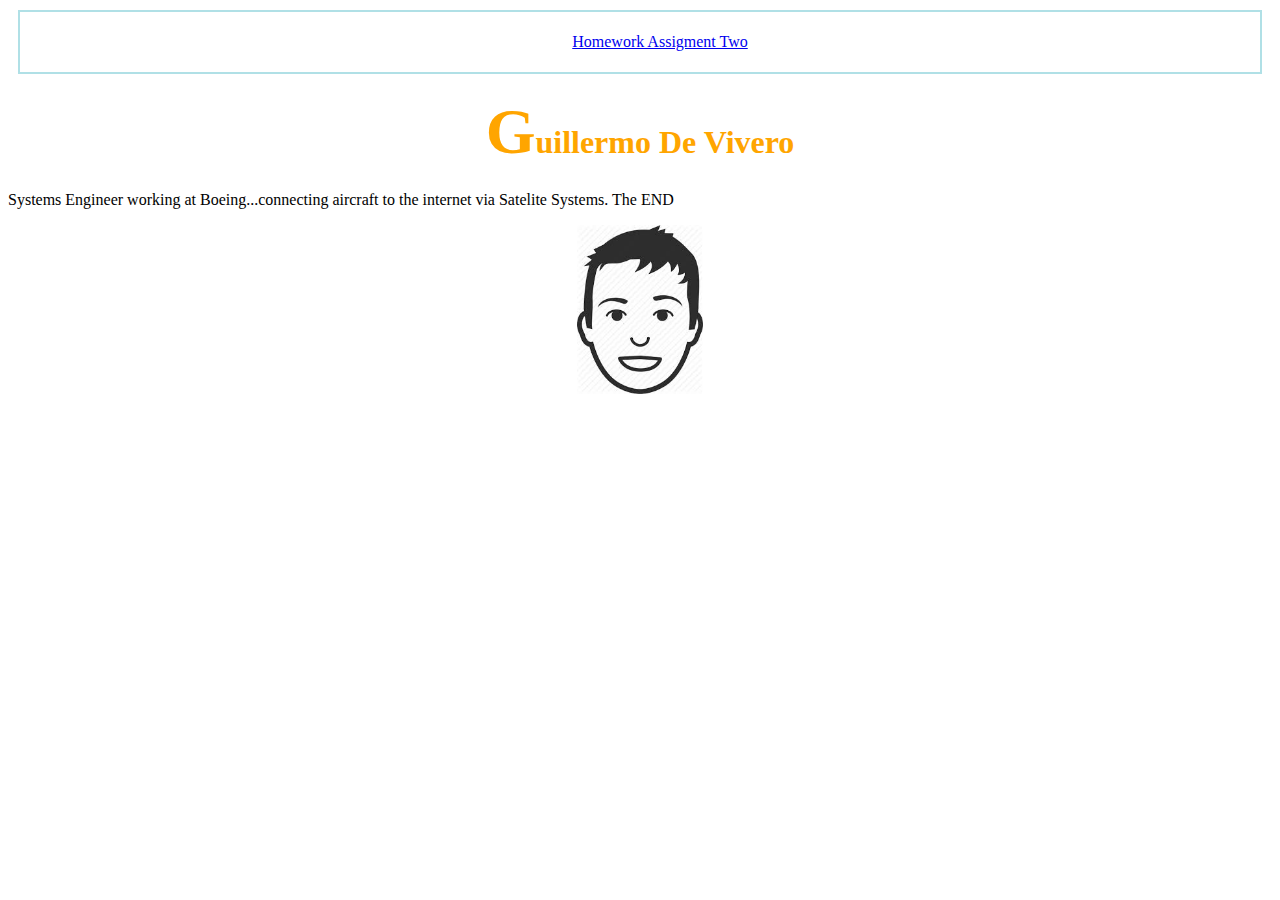
==== about-me.html @ d91d9553 "new files" ====
<!DOCTYPE html>
<html lang="en">
  <head>
    <meta charset="utf-8">
    <title>About me!</title>
    <link rel="stylesheet" type="text/css" href="styles/my-assigment2-stylesheet.css">
  </head>
  <body>
    <nav class="navigation">
      <ul>
        <a href="index.html">Homework Assigment Two</a></li>
      </ul>
    </nav>

    <h1 class="assigment-title">Guillermo De Vivero
    </h1>

    <article>
      <p>Systems Engineer working at Boeing...connecting aircraft
        to the internet via Satelite Systems. The END
      </p>
    </article>
  </body>
  <footer>
    <img src="images/face-icon.jpg" alt="face">
  </footer>
</html>
---- styles/my-assigment2-stylesheet.css ----
/*16px == 1rem*/
    html {font-size: 16px;}
    img {
      display: block;
      margin: auto;
      width: 10%;
	}
    h2 {
      color:green;
      text-align;center;
    }
    .assigment {
      background-color:blue;
      text-align:right;
    }
    /*document selector*/
    .assigment p {
      width: 50%;
    }
    .assigment-title {
      text-align:center;
    }
    .assigment-title:hover{
      color:red;
    }
    .assigment-title::first-letter{
      font-size:4rem;
    }
    .navigation{
      border: 2px solid powderblue;
      padding: 5px;
      margin: 10px;
      text-align: center;
    }
    .list{
      display: inline;
      list-style-type: none;
      margin: 0;
      padding: 1rem;
      overflow: hidden;
    }
    .list:hover{
      background-color: #111111;
    }
    #copyright{
      font-style: italic;
    }
    [class]
    {
      color:orange;
    }
    .highlight{
      background-color: salmon;
    }
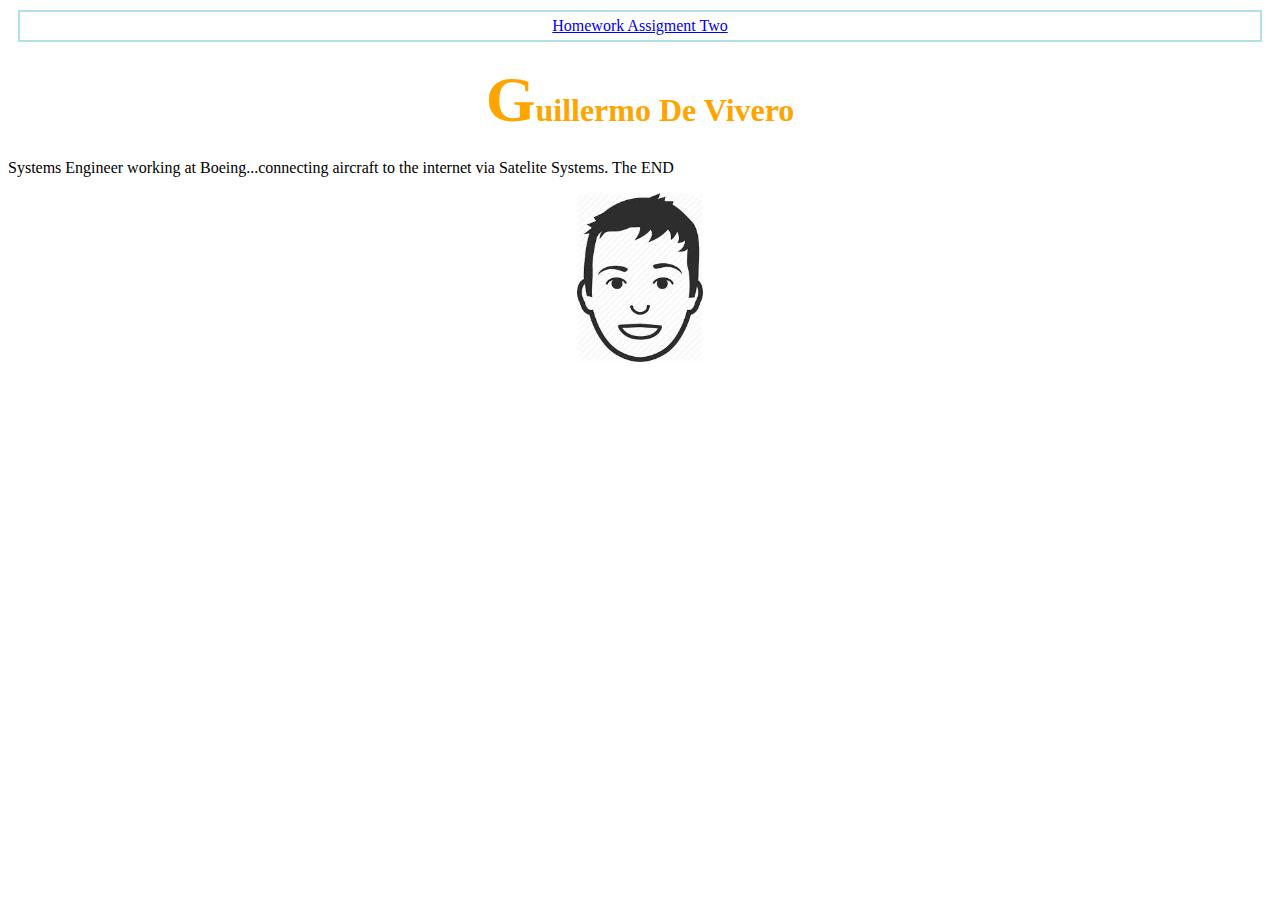
==== commit e4d368c2: "fixed errors" ====
--- a/about-me.html
+++ b/about-me.html
@@ -3,25 +3,23 @@
   <head>
     <meta charset="utf-8">
     <title>About me!</title>
-    <link rel="stylesheet" type="text/css" href="styles/my-assigment2-stylesheet.css">
+    <link rel="stylesheet" type="text/css" href="styles/first-stylesheet.css">
   </head>
   <body>
     <nav class="navigation">
-      <ul>
-        <a href="index.html">Homework Assigment Two</a></li>
-      </ul>
+        <a href="index.html">Homework Assigment Two</a>
     </nav>
 
-    <h1 class="assigment-title">Guillermo De Vivero
-    </h1>
-
     <article>
+      <h1 class="assigment-title">Guillermo De Vivero
+      </h1>
       <p>Systems Engineer working at Boeing...connecting aircraft
         to the internet via Satelite Systems. The END
       </p>
     </article>
+
+    <footer>
+      <img src="images/face-icon.jpg" alt="face">
+    </footer>
   </body>
-  <footer>
-    <img src="images/face-icon.jpg" alt="face">
-  </footer>
 </html>
--- a/styles/first-stylesheet.css
+++ b/styles/first-stylesheet.css
@@ -0,0 +1,54 @@
+  /*16px == 1rem*/
+    html {font-size: 16px;}
+    img {
+      display: block;
+      margin: auto;
+      width: 10%;
+	}
+    h2 {
+      color:green;
+      text-align:center;
+    }
+    .assigment {
+      background-color:blue;
+      text-align:right;
+    }
+    /*document selector*/
+    .assigment p {
+      width: 50%;
+    }
+    .assigment-title {
+      text-align:center;
+    }
+    .assigment-title:hover{
+      color:red;
+    }
+    .assigment-title::first-letter{
+      font-size:4rem;
+    }
+    .navigation{
+      border: 2px solid powderblue;
+      padding: 5px;
+      margin: 10px;
+      text-align: center;
+    }
+    .list{
+      display: inline;
+      list-style-type: none;
+      margin: 0;
+      padding: 1rem;
+      overflow: hidden;
+    }
+    .list:hover{
+      background-color: #111111;
+    }
+    #copyright{
+      font-style: italic;
+    }
+    [class]
+    {
+      color:orange;
+    }
+    .highlight{
+      background-color: salmon;
+    }
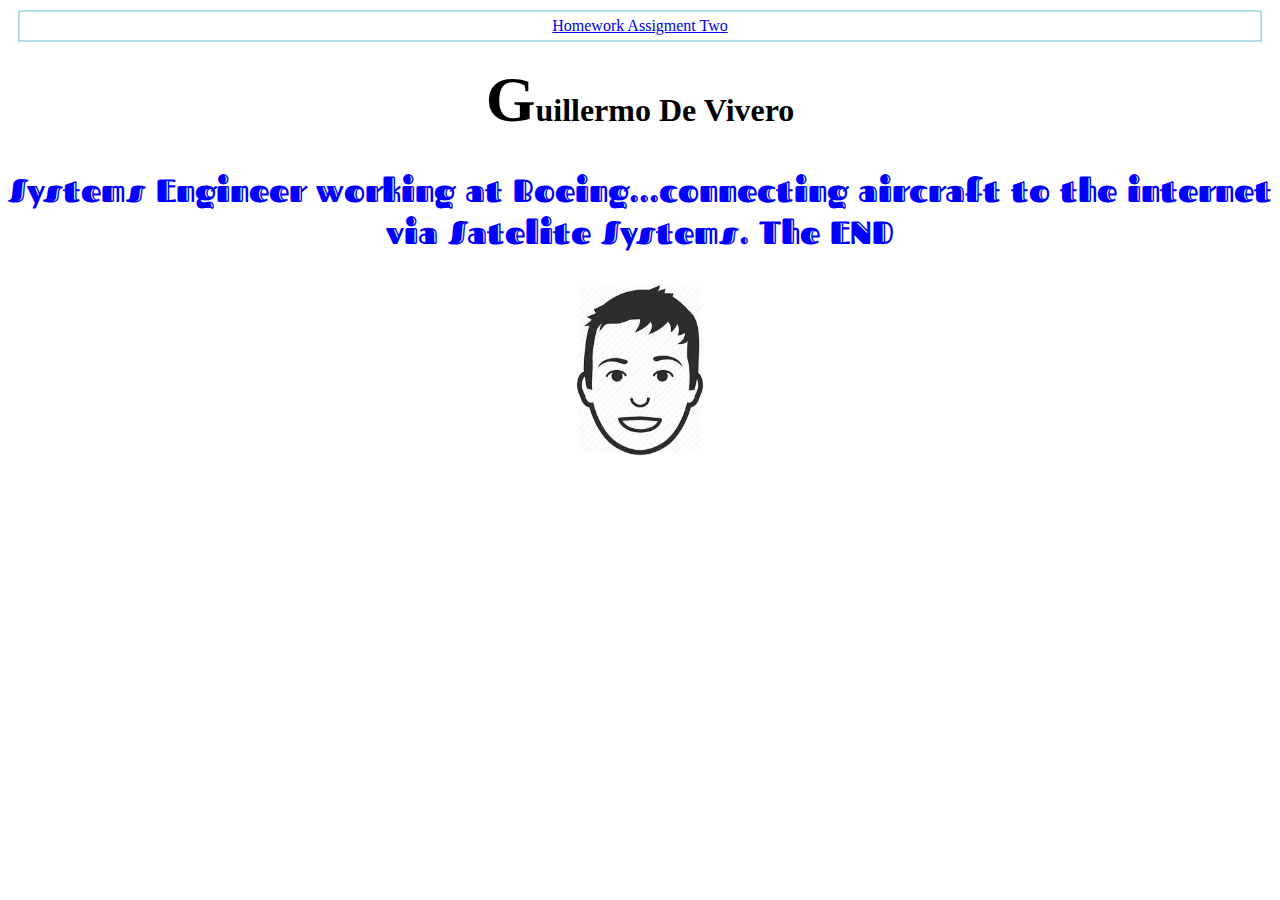
==== commit ae02e17e: "added font style and color" ====
--- a/about-me.html
+++ b/about-me.html
@@ -3,6 +3,7 @@
   <head>
     <meta charset="utf-8">
     <title>About me!</title>
+    <link href="https://fonts.googleapis.com/css?family=Fascinate+Inline" rel="stylesheet">
     <link rel="stylesheet" type="text/css" href="styles/first-stylesheet.css">
   </head>
   <body>
@@ -13,7 +14,7 @@
     <article>
       <h1 class="assigment-title">Guillermo De Vivero
       </h1>
-      <p>Systems Engineer working at Boeing...connecting aircraft
+      <p class="about-me-essay">Systems Engineer working at Boeing...connecting aircraft
         to the internet via Satelite Systems. The END
       </p>
     </article>
--- a/styles/first-stylesheet.css
+++ b/styles/first-stylesheet.css
@@ -4,10 +4,16 @@
       display: block;
       margin: auto;
       width: 10%;
-	}
+	   }
     h2 {
       color:green;
       text-align:center;
+    }
+    .about-me-essay{
+      font-family: 'Fascinate Inline', cursive;
+      font-size: 2rem;
+      text-align: center;
+      color: blue;
     }
     .assigment {
       background-color:blue;
@@ -45,10 +51,10 @@
     #copyright{
       font-style: italic;
     }
-    [class]
+    /*[class]
     {
       color:orange;
-    }
+    }*/
     .highlight{
       background-color: salmon;
     }
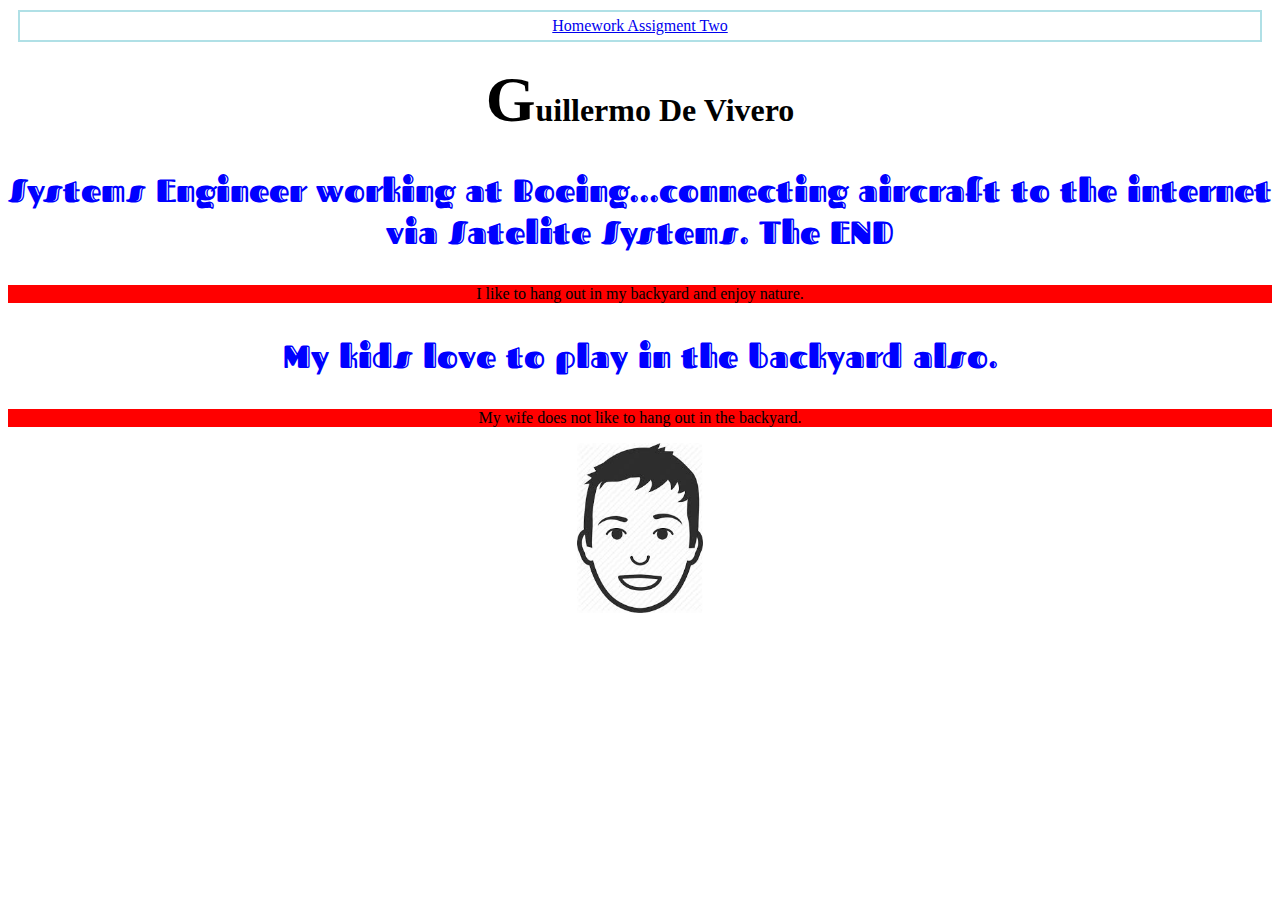
==== commit cd8de927: "added psudo code nth child" ====
--- a/about-me.html
+++ b/about-me.html
@@ -17,6 +17,12 @@
       <p class="about-me-essay">Systems Engineer working at Boeing...connecting aircraft
         to the internet via Satelite Systems. The END
       </p>
+      <p >I like to hang out in my backyard and enjoy nature.
+      </p>
+      <p class="about-me-essay">My kids love to play in the backyard also.
+      </p>
+      <p>My wife does not like to hang out in the backyard.
+      </p>
     </article>
 
     <footer>
--- a/styles/first-stylesheet.css
+++ b/styles/first-stylesheet.css
@@ -12,8 +12,13 @@
     .about-me-essay{
       font-family: 'Fascinate Inline', cursive;
       font-size: 2rem;
+      color: blue;
+    }
+    p {
       text-align: center;
-      color: blue;
+    }
+    p:nth-child(odd) {
+    background: red;
     }
     .assigment {
       background-color:blue;
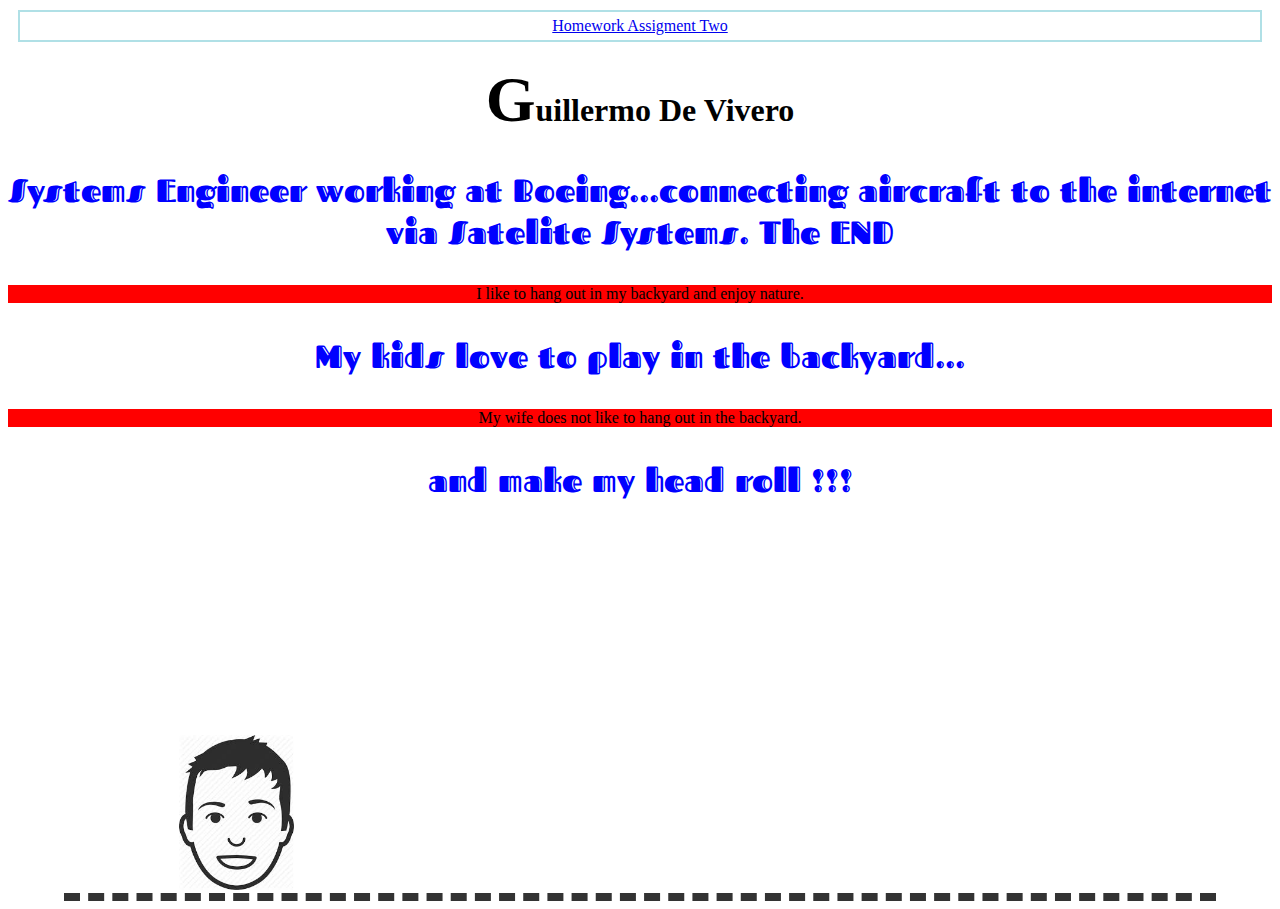
==== commit 7c42308b: "added transitions" ====
--- a/about-me.html
+++ b/about-me.html
@@ -5,6 +5,7 @@
     <title>About me!</title>
     <link href="https://fonts.googleapis.com/css?family=Fascinate+Inline" rel="stylesheet">
     <link rel="stylesheet" type="text/css" href="styles/first-stylesheet.css">
+    <link href="styles/transitions.css" media="screen" rel="stylesheet" type="text/css">
   </head>
   <body>
     <nav class="navigation">
@@ -19,14 +20,16 @@
       </p>
       <p >I like to hang out in my backyard and enjoy nature.
       </p>
-      <p class="about-me-essay">My kids love to play in the backyard also.
+      <p class="about-me-essay">My kids love to play in the backyard...
       </p>
       <p>My wife does not like to hang out in the backyard.
+      </p>
+      <p class="about-me-essay">and make my head roll !!!
       </p>
     </article>
 
     <footer>
-      <img src="images/face-icon.jpg" alt="face">
+      <img class="example" src="images/face-icon.jpg" alt="face">
     </footer>
   </body>
 </html>
--- a/styles/transitions.css
+++ b/styles/transitions.css
@@ -0,0 +1,33 @@
+
+footer {
+  border-bottom: 0.5rem dashed #333;
+  height: 40vh;
+  margin: 0 auto;
+  position: relative;
+  width: 90vw;
+
+}
+
+.example {
+  position: absolute;
+  bottom: 1%;
+  left: 10%;
+
+  /* Here's the Magic! */
+  transition: all 1s ease 0s;/*all or color*/
+              /*, border-radius 3s ease 1s;*/
+}
+
+/* INTRO TO TRANSITIONS */
+.example:active {
+
+  /* SIZE CHANGES*/
+/*  height: 25vmin; width: 25vmin;*/
+
+  /* POSITION */
+  left: 70%;
+
+   /*TRANSFORMATIONS */
+  transform: rotate(360deg);
+  /*transform: rotate3d(1, 1, 1, 360deg);*/
+}
